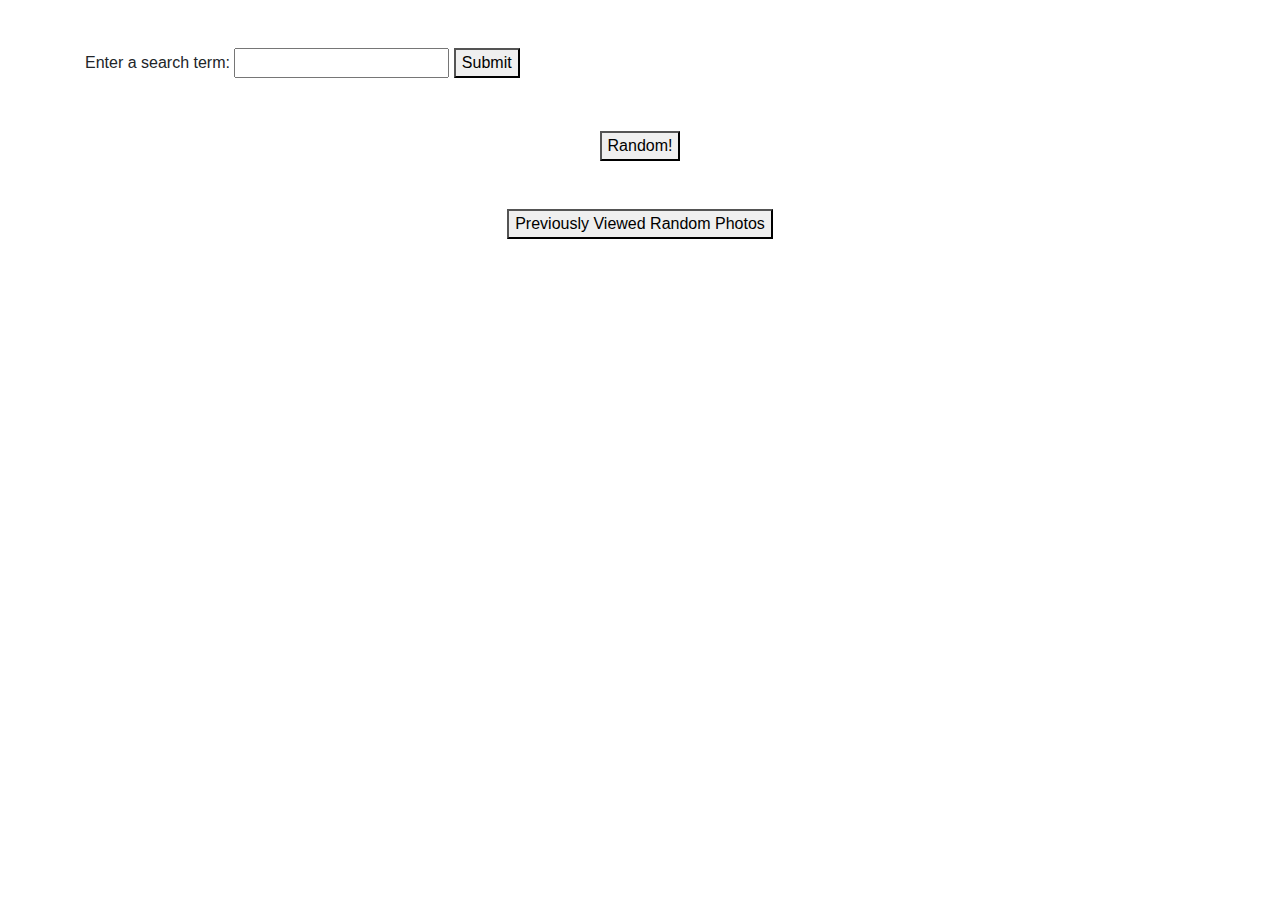
==== index.html @ c02b46e1 "Initial commit" ====
<!DOCTYPE html>
<html lang="en">

<head>
    <meta charset="UTF-8">
    <meta name="viewport" content="width=device-width, initial-scale=1.0">

    <!-- BOOTSTRAP CSS -->
    <link rel="stylesheet" href="https://stackpath.bootstrapcdn.com/bootstrap/4.5.2/css/bootstrap.min.css"
        integrity="sha384-JcKb8q3iqJ61gNV9KGb8thSsNjpSL0n8PARn9HuZOnIxN0hoP+VmmDGMN5t9UJ0Z" crossorigin="anonymous">
    <!-- MY CSS -->

    <title>Unsplash API</title>
</head>

<body>
    <!-- <label for='vgPlatforms'>Choose a video game platform:</label>
    <select name='vgPlatforms' id='vgPlatforms'>
        <option value='null'></option>
         <option value='cat'>Playstation 4</option> 
       <option value='18'>Playstation 4</option>
        <option value='1'>Xbox One</option>
        <option value='7'>Nintendo Switch</option>
        <option value='4'>PC</option>
    </select>
    <button id='vgPlatformSubmitBtn'>Submit</button> --> 
    <br />
    <br />
    <div class='container'>

        <div class='row'>
            <div class='col'>
                <label for='searchTerm'>Enter a search term: </label>
                <input name='searchTerm' id='searchTerm' />
                <button id='searchSubmitBtn'>Submit</button>
            </div>
        </div>
        <br />
        <div class='row'>
            <div id='searchResults' class='col text-center'>

            </div>
        </div>
        <br />

        <div class='row'>
            <div class='col text-center'>
                <button id='randomImageBtn'>Random!</button>
            </div>
        </div>
        <br />
        <div class='row'>
            <div id='randomResults' class='col text-center'>

            </div>
        </div>
        <br />

        <div class='row'>
            <div class='col text-center'>
                <button id='randomPhotoCollectionBtn'>Previously Viewed Random Photos</button>
            </div>
        </div>
        <br />
        <div class='row'>
            <div id='previousPhotos' class='col text-center'>

            </div>
        </div>
    </div>





    <!-- BOOTSTRAP SCRIPTS -->
    <script src="https://code.jquery.com/jquery-3.5.1.slim.min.js"
        integrity="sha384-DfXdz2htPH0lsSSs5nCTpuj/zy4C+OGpamoFVy38MVBnE+IbbVYUew+OrCXaRkfj"
        crossorigin="anonymous"></script>
    <script src="https://cdn.jsdelivr.net/npm/popper.js@1.16.1/dist/umd/popper.min.js"
        integrity="sha384-9/reFTGAW83EW2RDu2S0VKaIzap3H66lZH81PoYlFhbGU+6BZp6G7niu735Sk7lN"
        crossorigin="anonymous"></script>
    <script src="https://stackpath.bootstrapcdn.com/bootstrap/4.5.2/js/bootstrap.min.js"
        integrity="sha384-B4gt1jrGC7Jh4AgTPSdUtOBvfO8shuf57BaghqFfPlYxofvL8/KUEfYiJOMMV+rV"
        crossorigin="anonymous"></script>
    <!-- MY SCRIPTS -->
    <!-- <script src='./Scripts/videoGameDb.js'></script> -->
    <!-- <script src='./Scripts/testScript.js'></script> -->
    <script src='./Scripts/unsplashAPI.js'></script>

</body>

</html>
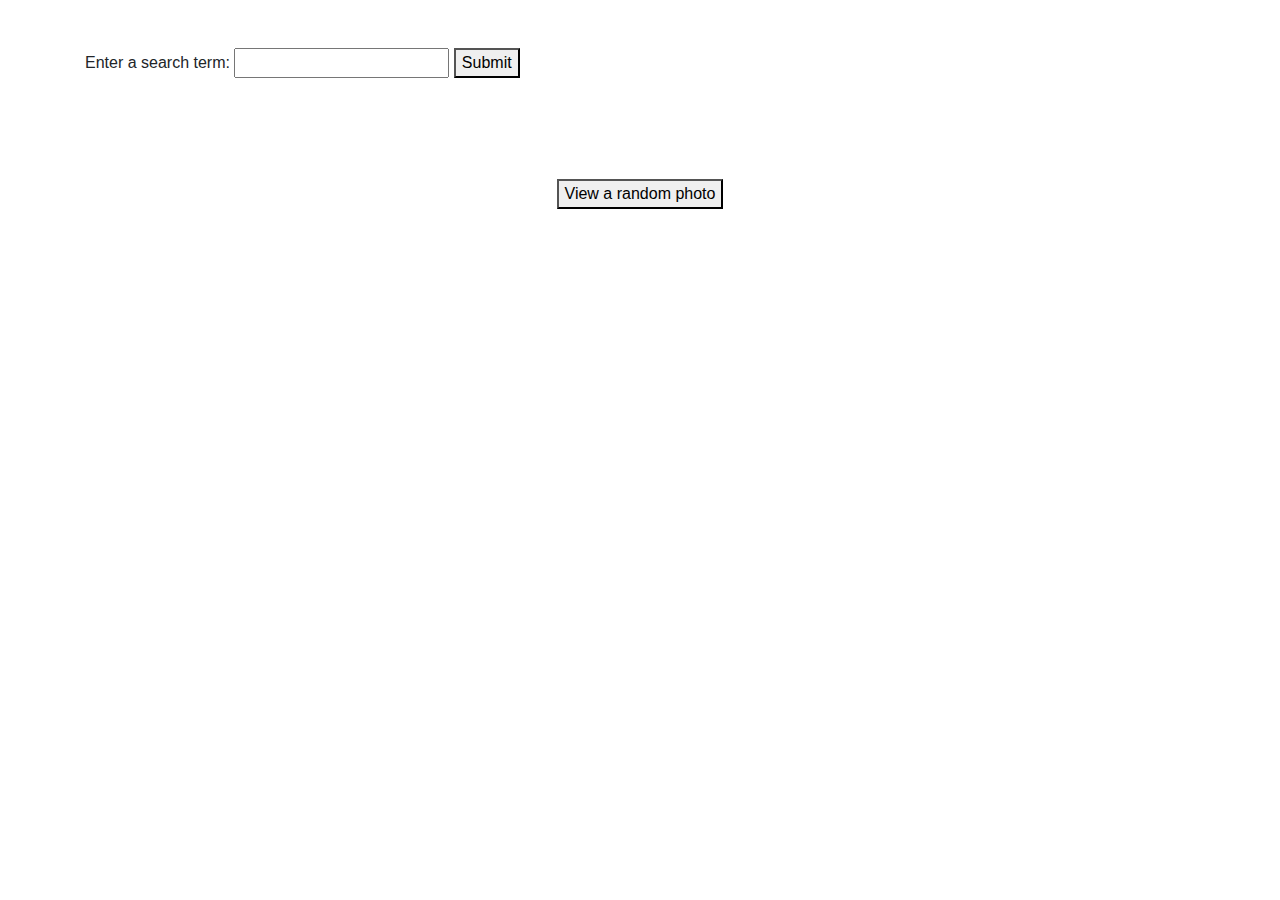
==== commit 379aa006: "Added Pages folder and randomPhotos.html" ====
--- a/index.html
+++ b/index.html
@@ -42,21 +42,21 @@
             </div>
         </div>
         <br />
+        <br />
+        <br />
 
         <div class='row'>
             <div class='col text-center'>
-                <button id='randomImageBtn'>Random!</button>
+                <button id='randomImageBtn'>View a random photo</button>
             </div>
         </div>
-        <br />
-        <div class='row'>
+        <!-- <div class='row'>
             <div id='randomResults' class='col text-center'>
 
             </div>
-        </div>
-        <br />
+        </div> -->
 
-        <div class='row'>
+        <!-- <div class='row'>
             <div class='col text-center'>
                 <button id='randomPhotoCollectionBtn'>Previously Viewed Random Photos</button>
             </div>
@@ -66,7 +66,7 @@
             <div id='previousPhotos' class='col text-center'>
 
             </div>
-        </div>
+        </div> -->
     </div>
 
 
@@ -87,7 +87,6 @@
     <!-- <script src='./Scripts/videoGameDb.js'></script> -->
     <!-- <script src='./Scripts/testScript.js'></script> -->
     <script src='./Scripts/unsplashAPI.js'></script>
-
 </body>
 
 </html>